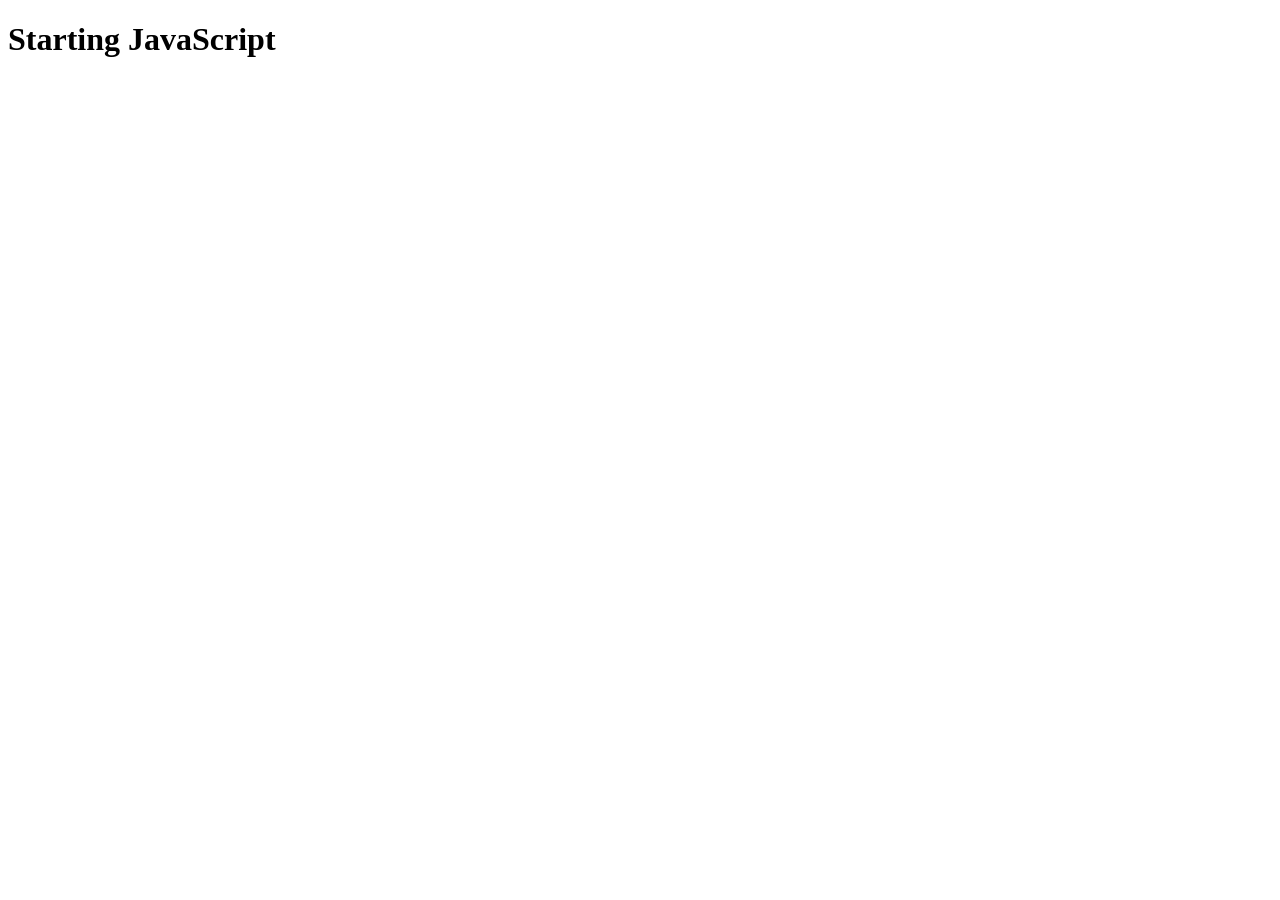
==== index.html @ 8aa3e00d "pract que" ====
<!DOCTYPE html>
<html lang="en">
<head>
    <meta charset="UTF-8">
    <meta name="viewport" content="width=device-width, initial-scale=1.0">
    <title>Document</title>
</head>
<body>
    <h1>Starting JavaScript</h1>
    <script src="script.js"></script>
    <script src="pract.js"></script>
    <script src="if_else.js"></script>
    <script src="loops.js"></script>
    <script src="fun.js"></script>
    <script src="array.js"></script>
</body>
</html>
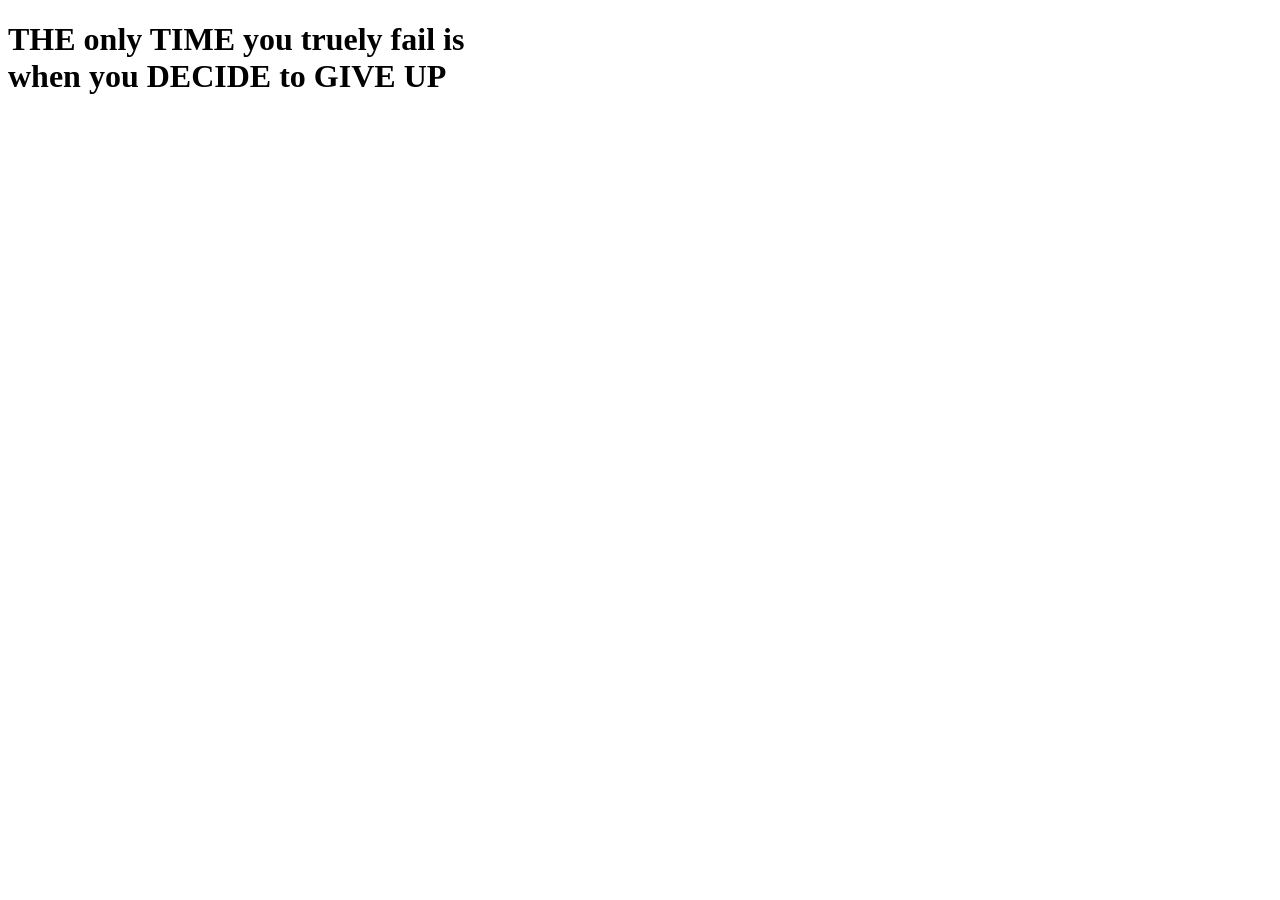
==== commit dffae65c: "object" ====
--- a/index.html
+++ b/index.html
@@ -4,14 +4,15 @@
     <meta charset="UTF-8">
     <meta name="viewport" content="width=device-width, initial-scale=1.0">
     <title>Document</title>
+    <script src="if_else.js"></script>
+    <script src="loops.js"></script>
+    <script src="array.js"></script>
+    <script src="fun.js"></script>
+    <script src="pract.js"></script>
+    <script src="script.js"></script>
+    <script src="obj.js"></script>
 </head>
 <body>
-    <h1>Starting JavaScript</h1>
-    <script src="script.js"></script>
-    <script src="pract.js"></script>
-    <script src="if_else.js"></script>
-    <script src="loops.js"></script>
-    <script src="fun.js"></script>
-    <script src="array.js"></script>
+    <h1> THE only TIME you truely fail is <br> when you DECIDE to GIVE UP </h1>
 </body>
-</html>+</html> 
